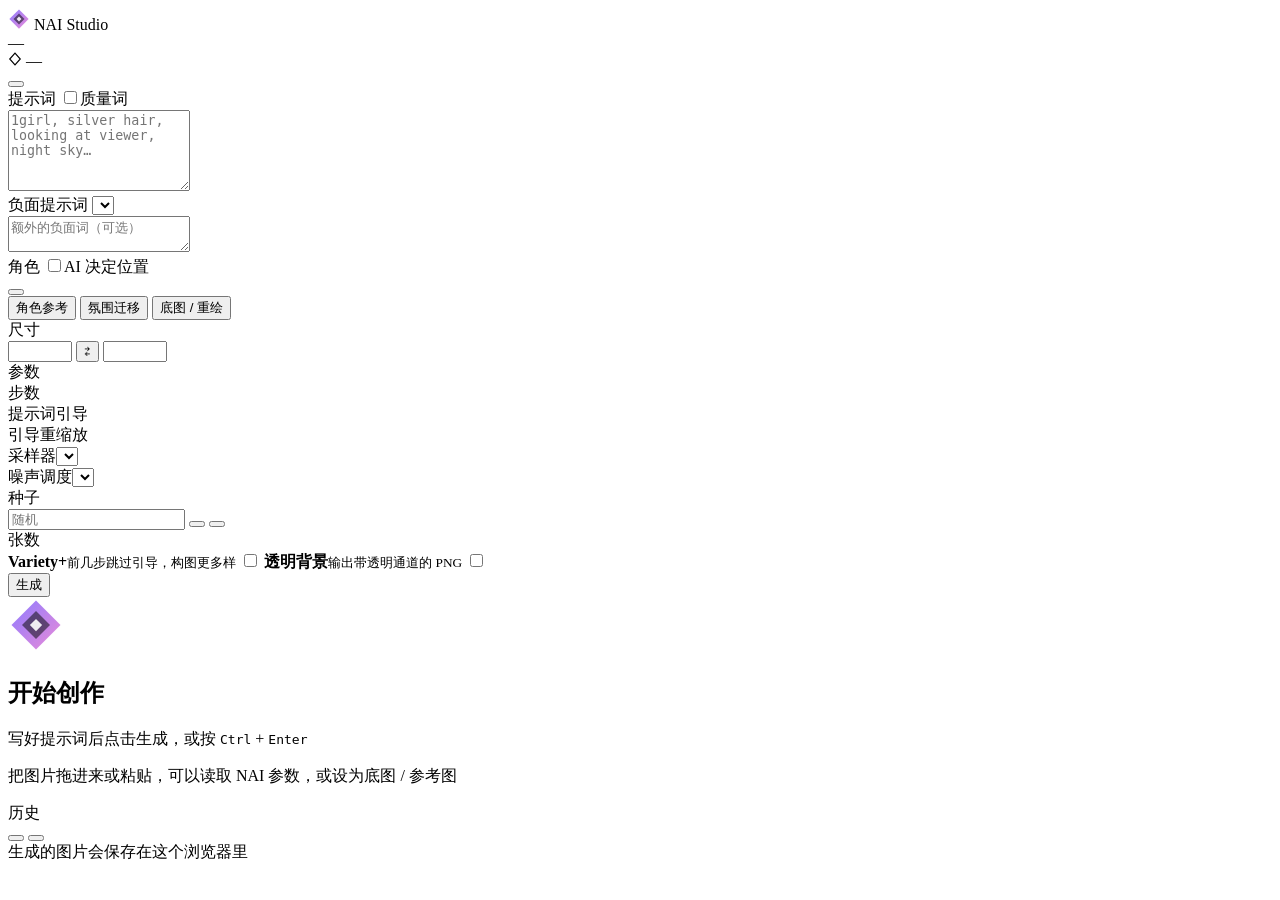
==== web/index.html @ efac62f5 "Serve web assets under content-hashed URLs Static files were cached for hours by browsers and Cloudf" ====
<!doctype html>
<html lang="zh-CN">
<head>
  <meta charset="utf-8">
  <meta name="viewport" content="width=device-width, initial-scale=1">
  <title>NAI Studio</title>
  <link rel="icon" href="data:image/svg+xml,%3Csvg xmlns='http://www.w3.org/2000/svg' viewBox='0 0 32 32'%3E%3Cdefs%3E%3ClinearGradient id='g' x1='0' y1='0' x2='1' y2='1'%3E%3Cstop offset='0' stop-color='%238f7bff'/%3E%3Cstop offset='1' stop-color='%23e98bd8'/%3E%3C/linearGradient%3E%3C/defs%3E%3Cpath d='M16 2 30 16 16 30 2 16z' fill='url(%23g)'/%3E%3C/svg%3E">
  <link rel="stylesheet" href="/static/v/__V__/style.css">
  <script type="module" src="/static/v/__V__/js/app.js"></script>
</head>
<body>
  <div id="login" class="overlay login" hidden>
    <form class="login-card" id="login-form" autocomplete="on">
      <div class="brand big">
        <svg class="logo" viewBox="0 0 32 32" width="34" height="34"><use href="#logo"/></svg>
        <span>NAI Studio</span>
      </div>
      <p class="muted">输入管理员发给你的访问密钥</p>
      <input id="login-key" type="password" placeholder="sk-…" autocomplete="current-password" spellcheck="false">
      <div id="login-error" class="error-text"></div>
      <button class="btn primary block" type="submit">进入</button>
      <p class="faint small">密钥只保存在本浏览器里。第三方工具也可以用同一个密钥，地址填本站域名。</p>
    </form>
  </div>

  <header class="topbar">
    <div class="brand">
      <svg class="logo" viewBox="0 0 32 32" width="22" height="22"><use href="#logo"/></svg>
      <span>NAI Studio</span>
    </div>
    <div class="top-stats">
      <div class="stat" id="stat-queue" title="中转队列：所有人共用一个队列，一次只生成一张">
        <span class="dot"></span><span id="queue-text">—</span>
      </div>
      <div class="stat" id="stat-usage" hidden title="V5 Opus 额度">
        <div class="battery"><i id="usage-bar"></i></div><span id="usage-text"></span>
      </div>
      <div class="stat" id="stat-anlas" title="Anlas 余额">
        <svg viewBox="0 0 24 24" width="14" height="14"><path d="M12 2 21 12 12 22 3 12z" fill="none" stroke="currentColor" stroke-width="2"/></svg>
        <span id="anlas">—</span>
        <span class="tier" id="tier"></span>
      </div>
      <div class="user">
        <span class="avatar" id="user-avatar"></span>
        <span id="user-name"></span>
        <a id="manage-link" href="/manage" hidden>管理</a>
        <button class="icon-btn" id="logout" title="退出登录"></button>
      </div>
    </div>
  </header>

  <main class="layout">
    <aside class="panel controls">
      <div class="controls-scroll">
        <section class="sec">
          <div class="seg models" id="models"></div>
          <div class="hint" id="model-hint"></div>
        </section>

        <section class="sec">
          <div class="sec-title">
            <span>提示词</span>
            <label class="mini-switch"><input type="checkbox" data-key="quality"><i></i>质量词</label>
          </div>
          <div class="ta-wrap">
            <textarea id="prompt" class="tag-input" data-key="prompt" rows="5" placeholder="1girl, silver hair, looking at viewer, night sky…" spellcheck="false"></textarea>
          </div>
          <div class="sec-title sub">
            <span>负面提示词</span>
            <select data-key="ucPreset" id="uc-preset" class="mini-select" title="负面预设，会加在下面内容的前面"></select>
          </div>
          <div class="ta-wrap">
            <textarea id="negative" class="tag-input" data-key="negative" rows="2" placeholder="额外的负面词（可选）" spellcheck="false"></textarea>
          </div>
        </section>

        <section class="sec">
          <div class="sec-title">
            <span>角色 <span class="count" id="char-count"></span></span>
            <label class="mini-switch"><input type="checkbox" data-key="autoPosition"><i></i>AI 决定位置</label>
          </div>
          <div id="chars" class="chars"></div>
          <button class="btn dashed block" id="add-char" type="button"></button>
        </section>

        <section class="sec">
          <div class="tabs" id="ref-tabs">
            <button type="button" data-tab="charRef">角色参考<span class="badge"></span></button>
            <button type="button" data-tab="vibe">氛围迁移<span class="badge"></span></button>
            <button type="button" data-tab="base">底图 / 重绘<span class="badge"></span></button>
          </div>
          <div class="tab-pane" data-pane="charRef" id="pane-charRef"></div>
          <div class="tab-pane" data-pane="vibe" id="pane-vibe"></div>
          <div class="tab-pane" data-pane="base" id="pane-base"></div>
        </section>

        <section class="sec">
          <div class="sec-title"><span>尺寸</span><span class="hint inline" id="pixel-hint"></span></div>
          <div class="chips" id="sizes"></div>
          <div class="size-row">
            <input type="number" class="num" data-key="width" data-num step="64" min="64" max="3072" title="宽">
            <button class="icon-btn" id="swap-size" type="button" title="交换宽高">⇄</button>
            <input type="number" class="num" data-key="height" data-num step="64" min="64" max="3072" title="高">
          </div>
          <div class="hint" id="size-lock" hidden>使用底图时尺寸跟随底图</div>
        </section>

        <section class="sec">
          <div class="sec-title"><span>参数</span></div>
          <div class="field"><label>步数</label><div class="slider" data-slider="steps" data-min="1" data-max="50" data-step="1"></div></div>
          <div class="field"><label>提示词引导</label><div class="slider" data-slider="scale" data-min="0" data-max="10" data-step="0.1"></div></div>
          <div class="field"><label>引导重缩放</label><div class="slider" data-slider="cfgRescale" data-min="0" data-max="1" data-step="0.02"></div></div>
          <div class="grid2">
            <div class="field col"><label>采样器</label><select data-key="sampler" id="sampler"></select></div>
            <div class="field col" data-cap="noiseSchedule"><label>噪声调度</label><select data-key="noiseSchedule" id="noise-schedule"></select></div>
          </div>
          <div class="grid2">
            <div class="field col">
              <label>种子</label>
              <div class="seed-box">
                <input data-key="seed" id="seed" placeholder="随机" inputmode="numeric" spellcheck="false">
                <button class="icon-btn" id="seed-dice" type="button" title="随机一个种子"></button>
                <button class="icon-btn" id="seed-clear" type="button" title="改回随机"></button>
              </div>
            </div>
            <div class="field col"><label>张数</label><div class="seg small" id="nsamples"></div></div>
          </div>
          <label class="switch-row" data-cap="variety">
            <span><b>Variety+</b><small>前几步跳过引导，构图更多样</small></span>
            <input type="checkbox" class="switch" data-key="variety">
          </label>
          <label class="switch-row" data-cap="transparency">
            <span><b>透明背景</b><small>输出带透明通道的 PNG</small></span>
            <input type="checkbox" class="switch" data-key="transparent">
          </label>
        </section>
      </div>

      <div class="gen-bar">
        <button class="btn gen" id="generate" type="button">
          <span class="gen-label" id="gen-label">生成</span>
          <span class="cost" id="cost"></span>
        </button>
      </div>
    </aside>

    <section class="stage">
      <div class="viewer" id="viewer">
        <div class="empty" id="empty">
          <svg class="logo" viewBox="0 0 32 32" width="56" height="56"><use href="#logo"/></svg>
          <h2>开始创作</h2>
          <p>写好提示词后点击生成，或按 <kbd>Ctrl</kbd> + <kbd>Enter</kbd></p>
          <p class="faint">把图片拖进来或粘贴，可以读取 NAI 参数，或设为底图 / 参考图</p>
        </div>
        <img id="view-img" alt="" hidden>
        <div class="busy" id="busy" hidden>
          <div class="ring"></div>
          <div class="busy-text" id="busy-text">生成中</div>
          <div class="mono faint" id="busy-time">0.0s</div>
          <button class="btn ghost small" id="busy-cancel" type="button">取消</button>
        </div>
        <div class="drop-hint" id="drop-hint" hidden><div>松开读取这张图片</div></div>
      </div>
      <div class="batch" id="batch" hidden></div>
      <div class="toolbar" id="toolbar">
        <div class="meta mono" id="view-meta"></div>
        <div class="tools" id="tools"></div>
      </div>
    </section>

    <aside class="panel history">
      <div class="hist-head">
        <span>历史 <span class="count" id="hist-count"></span></span>
        <div class="hist-actions">
          <button class="icon-btn" id="hist-select" type="button" title="多选：批量下载 / 删除"></button>
          <button class="icon-btn" id="hist-clear" type="button" title="清空我的历史"></button>
        </div>
      </div>
      <div class="hist-bar" id="hist-bar" hidden></div>
      <div class="hist-grid" id="history"></div>
      <div class="hist-empty faint" id="hist-empty">生成的图片会保存在这个浏览器里</div>
    </aside>
  </main>

  <div id="menu" class="menu" hidden></div>
  <div id="suggest" class="suggest" hidden></div>
  <div id="toasts" class="toasts"></div>

  <svg width="0" height="0" style="position:absolute">
    <defs>
      <linearGradient id="logo-g" x1="0" y1="0" x2="1" y2="1">
        <stop offset="0" stop-color="#8f7bff"/><stop offset="1" stop-color="#e98bd8"/>
      </linearGradient>
      <symbol id="logo" viewBox="0 0 32 32">
        <path d="M16 2 30 16 16 30 2 16z" fill="url(#logo-g)"/>
        <path d="M16 8 24 16 16 24 8 16z" fill="#0b0c10" opacity=".55"/>
        <path d="M16 12.5 19.5 16 16 19.5 12.5 16z" fill="#fff" opacity=".9"/>
      </symbol>
    </defs>
  </svg>
</body>
</html>
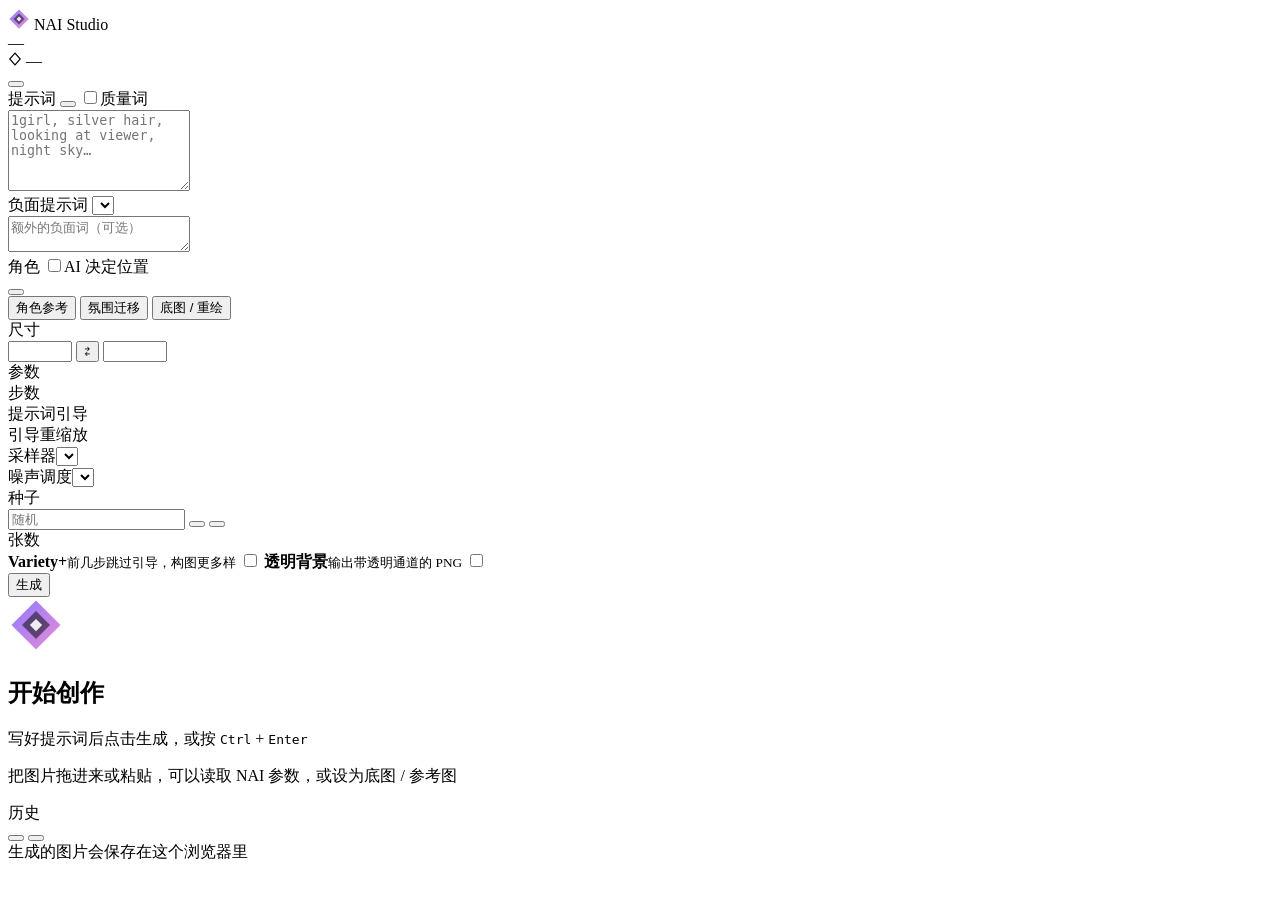
==== commit 86325e24: "Add TAG search with Chinese dictionary and Danbooru details - Server downloads the MIT-licensed ffdk" ====
--- a/web/index.html
+++ b/web/index.html
@@ -60,7 +60,10 @@
         <section class="sec">
           <div class="sec-title">
             <span>提示词</span>
-            <label class="mini-switch"><input type="checkbox" data-key="quality"><i></i>质量词</label>
+            <span class="sec-actions">
+              <button type="button" class="tag-open" id="tag-open" title="用中文或英文查 Danbooru TAG（Ctrl + K）"></button>
+              <label class="mini-switch"><input type="checkbox" data-key="quality"><i></i>质量词</label>
+            </span>
           </div>
           <div class="ta-wrap">
             <textarea id="prompt" class="tag-input" data-key="prompt" rows="5" placeholder="1girl, silver hair, looking at viewer, night sky…" spellcheck="false"></textarea>
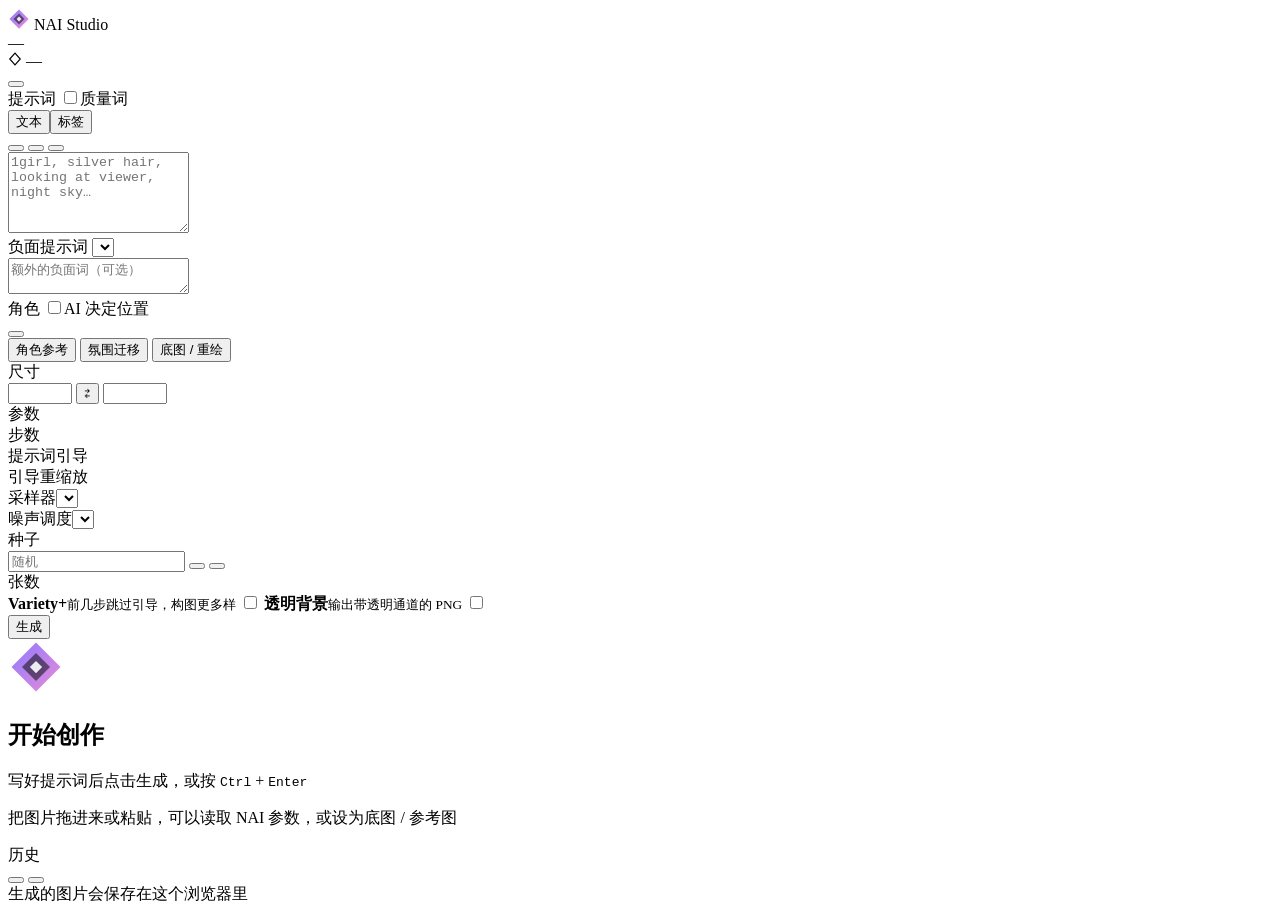
==== commit 6285fef9: "Add tag-mode prompt editor, personal library and prompt snapshots - Tag mode for prompt, negative an" ====
--- a/web/index.html
+++ b/web/index.html
@@ -60,14 +60,21 @@
         <section class="sec">
           <div class="sec-title">
             <span>提示词</span>
-            <span class="sec-actions">
-              <button type="button" class="tag-open" id="tag-open" title="用中文或英文查 Danbooru TAG（Ctrl + K）"></button>
-              <label class="mini-switch"><input type="checkbox" data-key="quality"><i></i>质量词</label>
-            </span>
+            <label class="mini-switch"><input type="checkbox" data-key="quality"><i></i>质量词</label>
+          </div>
+          <div class="prompt-tools">
+            <div class="seg small" id="mode-toggle" title="标签模式：每个词一块，可拖动排序、调权重、临时停用">
+              <button type="button" data-mode="text">文本</button><button type="button" data-mode="tag">标签</button>
+            </div>
+            <span class="grow"></span>
+            <button type="button" class="tag-open" id="tag-open" title="用中文或英文查 Danbooru TAG（Ctrl + K）"></button>
+            <button type="button" class="tag-open" id="lib-open" title="收藏的词、分类、随机词、固定词"></button>
+            <button type="button" class="tag-open" id="snap-open" title="保存 / 恢复当前提示词和角色"></button>
           </div>
           <div class="ta-wrap">
             <textarea id="prompt" class="tag-input" data-key="prompt" rows="5" placeholder="1girl, silver hair, looking at viewer, night sky…" spellcheck="false"></textarea>
           </div>
+          <div class="preset-bar" id="preset-bar" hidden></div>
           <div class="sec-title sub">
             <span>负面提示词</span>
             <select data-key="ucPreset" id="uc-preset" class="mini-select" title="负面预设，会加在下面内容的前面"></select>
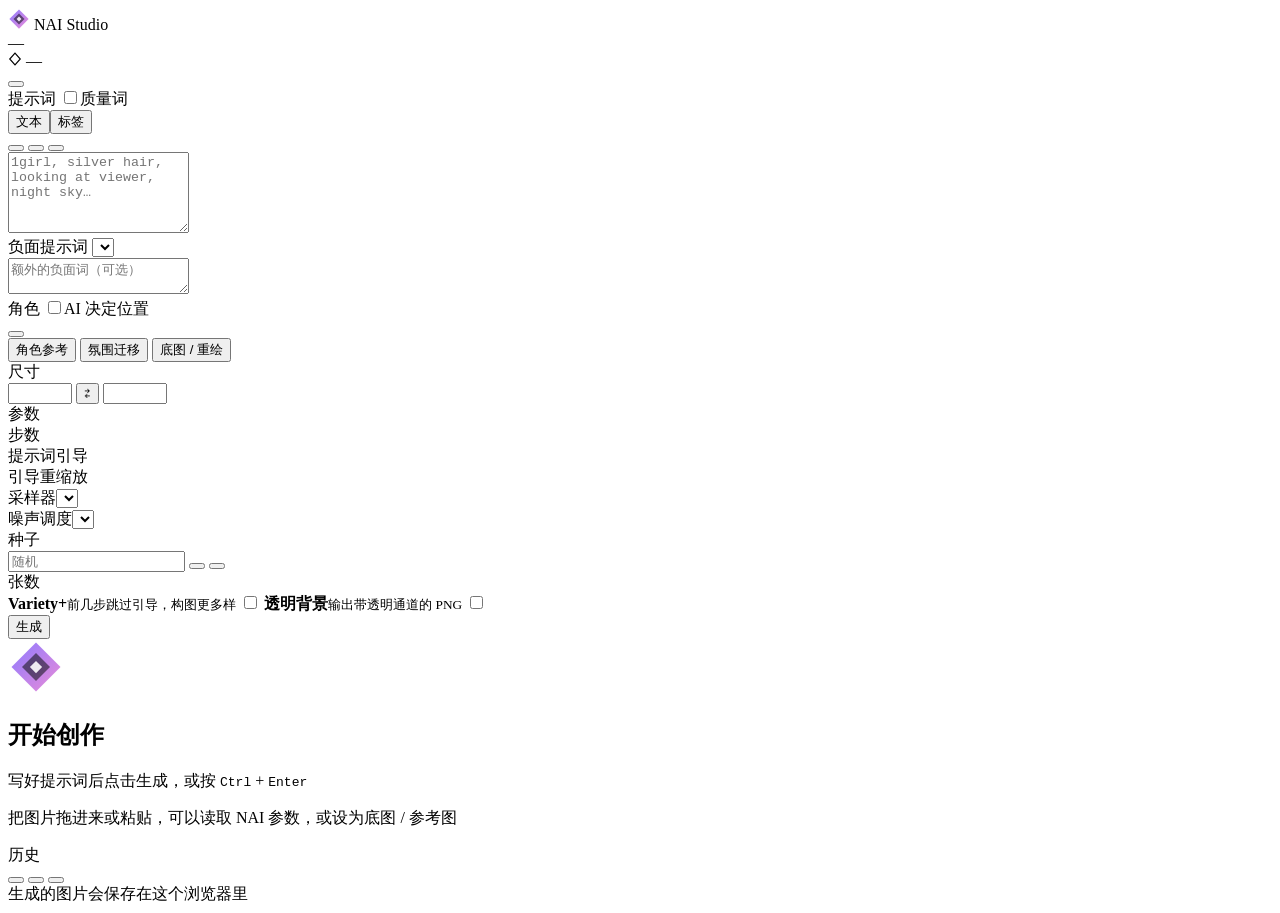
==== commit ec8f2b1c: "Add per-user cloud gallery Favorite images from the viewer or history multi-select; originals and ge" ====
--- a/web/index.html
+++ b/web/index.html
@@ -182,6 +182,7 @@
       <div class="hist-head">
         <span>历史 <span class="count" id="hist-count"></span></span>
         <div class="hist-actions">
+          <button class="btn ghost small" id="gallery-open" type="button" title="云端图库：收藏到服务器的图片，换设备也能看到"></button>
           <button class="icon-btn" id="hist-select" type="button" title="多选：批量下载 / 删除"></button>
           <button class="icon-btn" id="hist-clear" type="button" title="清空我的历史"></button>
         </div>
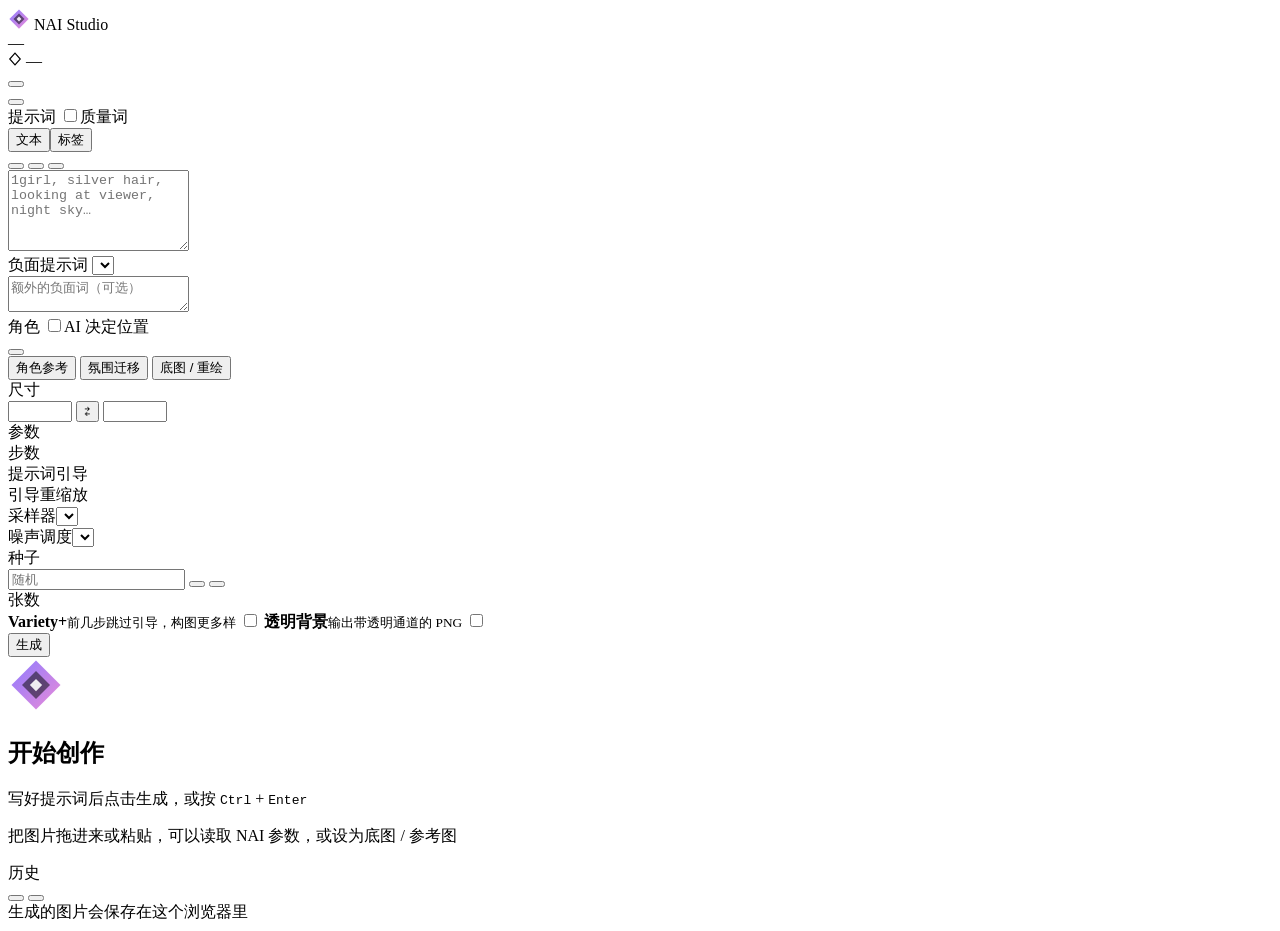
==== commit 0aa84526: "Highlight weighted tags and move gallery entry to the top bar - Text mode: a layer behind the prompt" ====
--- a/web/index.html
+++ b/web/index.html
@@ -40,6 +40,7 @@
         <span id="anlas">—</span>
         <span class="tier" id="tier"></span>
       </div>
+      <button class="btn ghost small top-gallery" id="gallery-open" type="button" title="我的云端图库：收藏到服务器的图片，换电脑、手机也能看到"></button>
       <div class="user">
         <span class="avatar" id="user-avatar"></span>
         <span id="user-name"></span>
@@ -182,7 +183,6 @@
       <div class="hist-head">
         <span>历史 <span class="count" id="hist-count"></span></span>
         <div class="hist-actions">
-          <button class="btn ghost small" id="gallery-open" type="button" title="云端图库：收藏到服务器的图片，换设备也能看到"></button>
           <button class="icon-btn" id="hist-select" type="button" title="多选：批量下载 / 删除"></button>
           <button class="icon-btn" id="hist-clear" type="button" title="清空我的历史"></button>
         </div>
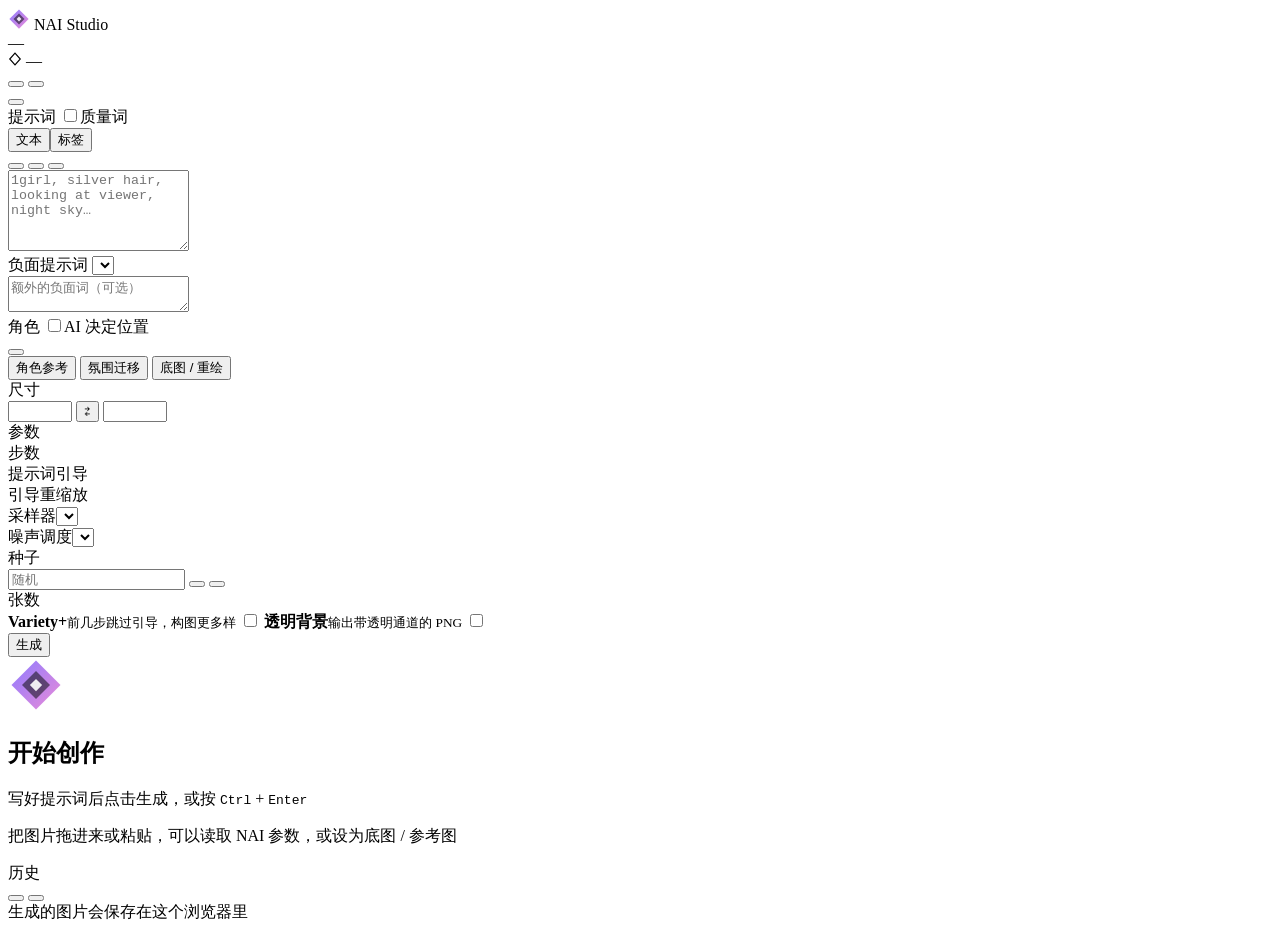
==== commit 17d1405b: "Add online inspiration gallery backed by Danbooru, Safebooru and Gelbooru Browse latest / popular / " ====
--- a/web/index.html
+++ b/web/index.html
@@ -40,6 +40,7 @@
         <span id="anlas">—</span>
         <span class="tier" id="tier"></span>
       </div>
+      <button class="btn ghost small top-gallery" id="booru-open" type="button" title="灵感画廊：在 Danbooru 等图片站找图、看 TAG，一键加到提示词"></button>
       <button class="btn ghost small top-gallery" id="gallery-open" type="button" title="我的云端图库：收藏到服务器的图片，换电脑、手机也能看到"></button>
       <div class="user">
         <span class="avatar" id="user-avatar"></span>
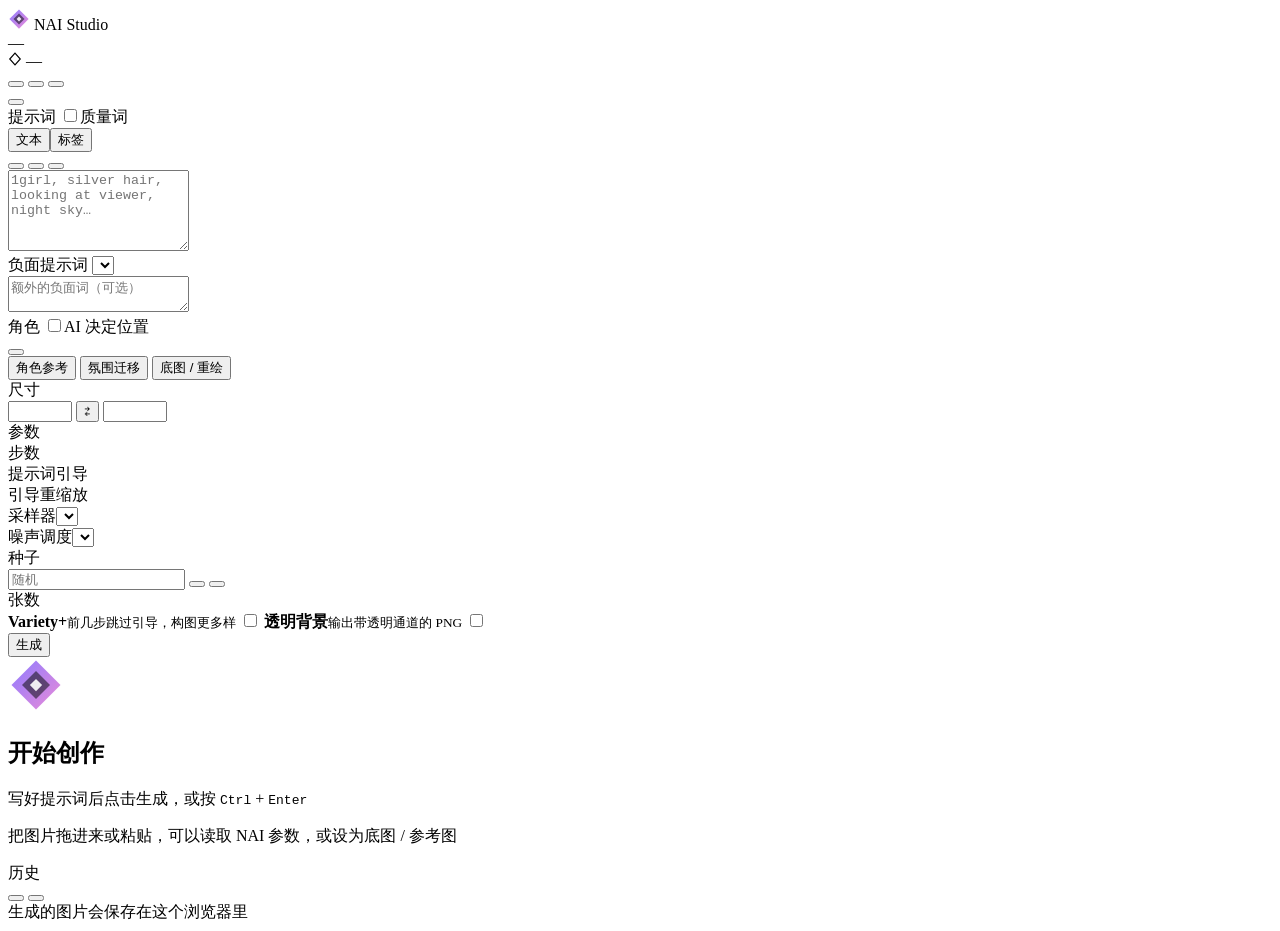
==== commit 2f317063: "Add AI image assistant with DeepSeek, OpenAI-compatible and Vertex AI connections The assistant runs" ====
--- a/web/index.html
+++ b/web/index.html
@@ -40,6 +40,7 @@
         <span id="anlas">—</span>
         <span class="tier" id="tier"></span>
       </div>
+      <button class="btn ghost small top-gallery top-agent" id="agent-open" type="button" title="生图助手：用大模型帮你写提示词、查 TAG、调参数、看图，批准后出图"></button>
       <button class="btn ghost small top-gallery" id="booru-open" type="button" title="灵感画廊：在 Danbooru 等图片站找图、看 TAG，一键加到提示词"></button>
       <button class="btn ghost small top-gallery" id="gallery-open" type="button" title="我的云端图库：收藏到服务器的图片，换电脑、手机也能看到"></button>
       <div class="user">
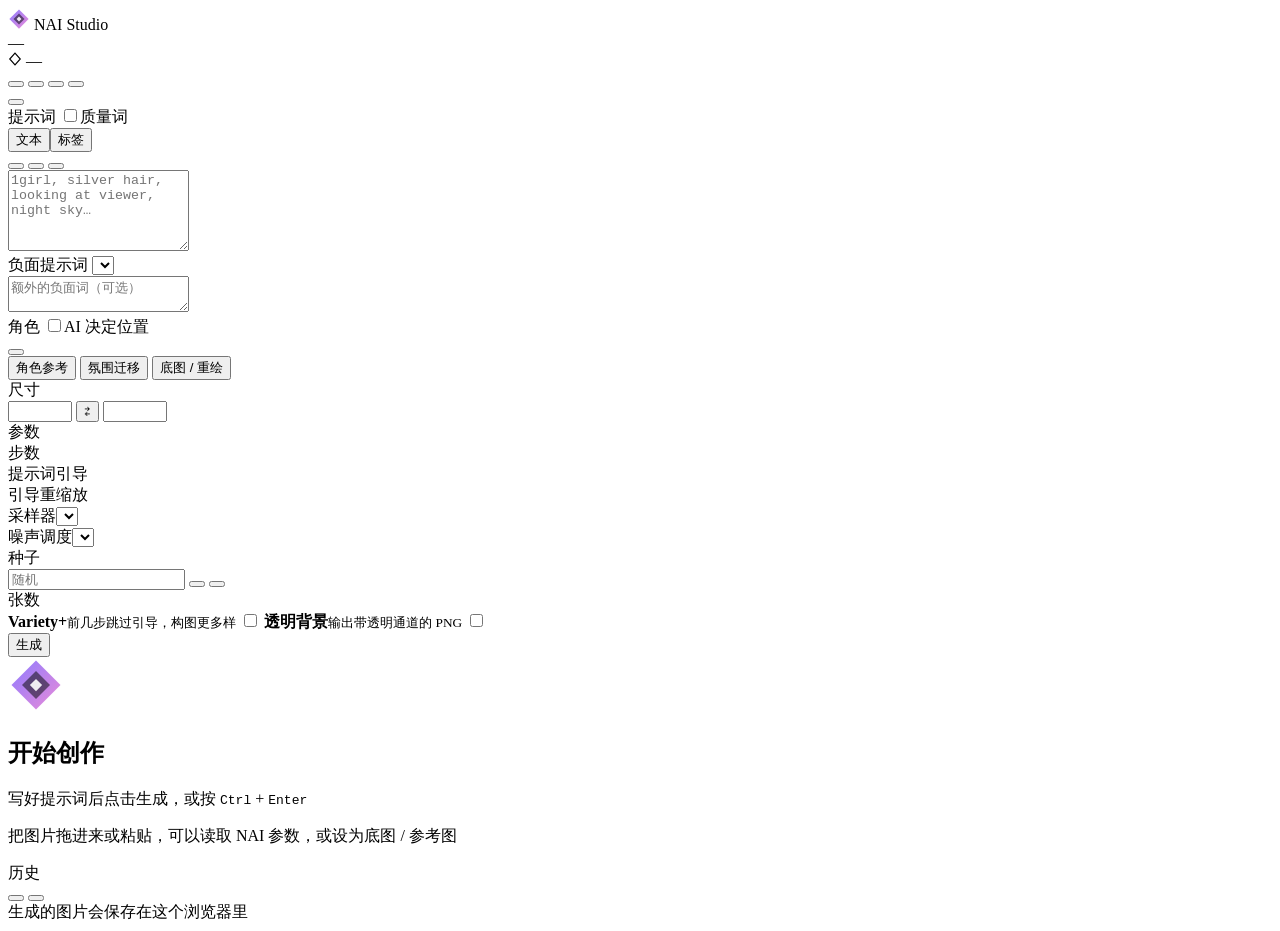
==== commit 0aa5d398: "Add multi-page studio UI with switch to the classic layout The new default UI puts create, assistant" ====
--- a/web/index.html
+++ b/web/index.html
@@ -43,6 +43,7 @@
       <button class="btn ghost small top-gallery top-agent" id="agent-open" type="button" title="生图助手：用大模型帮你写提示词、查 TAG、调参数、看图，批准后出图"></button>
       <button class="btn ghost small top-gallery" id="booru-open" type="button" title="灵感画廊：在 Danbooru 等图片站找图、看 TAG，一键加到提示词"></button>
       <button class="btn ghost small top-gallery" id="gallery-open" type="button" title="我的云端图库：收藏到服务器的图片，换电脑、手机也能看到"></button>
+      <button class="btn ghost small top-gallery" id="ui-switch" type="button" title="切换到新版界面：创作、助手、图库等分成独立页面（随时可以切回来）"></button>
       <div class="user">
         <span class="avatar" id="user-avatar"></span>
         <span id="user-name"></span>
